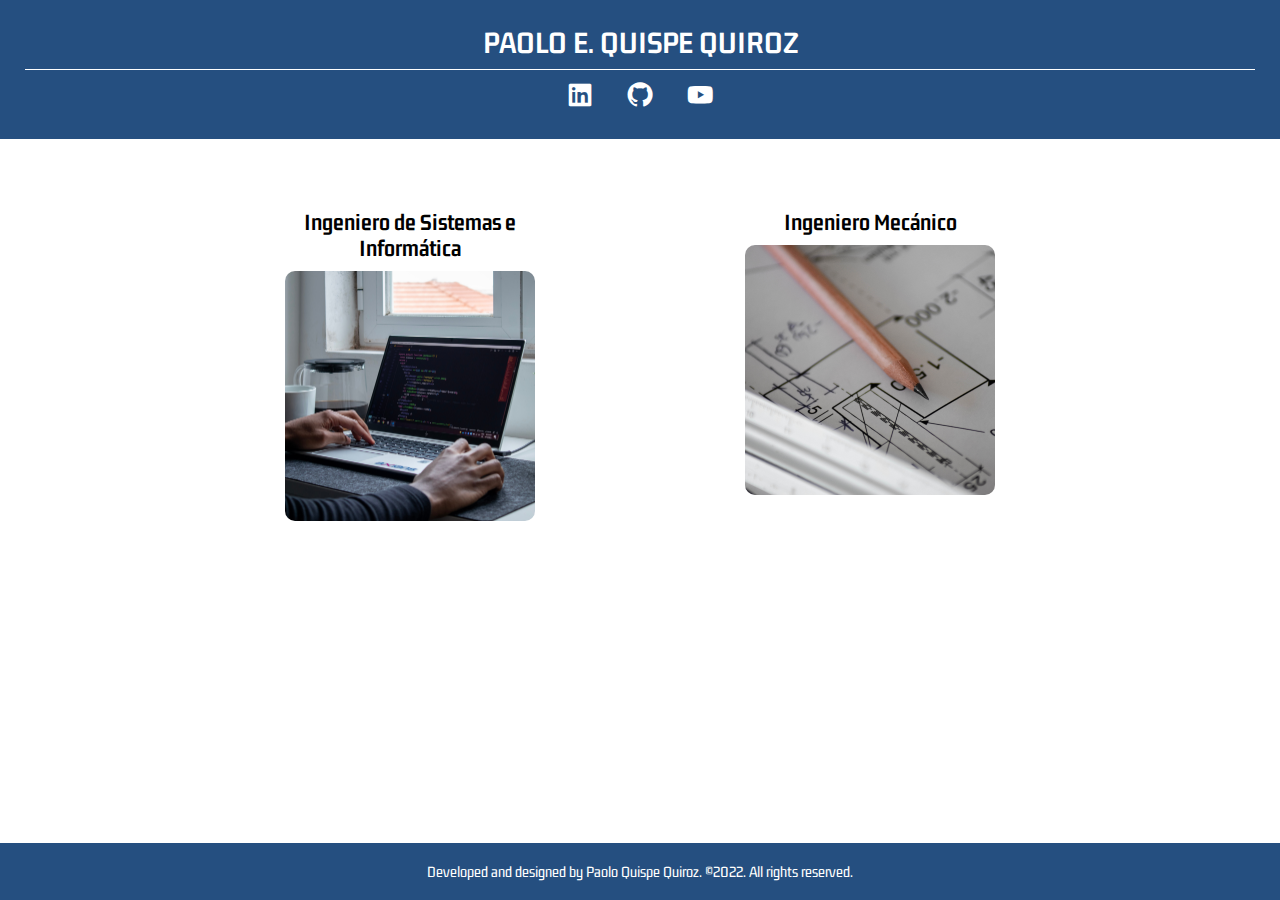
==== index.html @ 3d67b227 "Portafolio sin proyectos" ====
<!DOCTYPE html>
<html lang="es">
<head>
    <meta charset="UTF-8">
    <meta http-equiv="X-UA-Compatible" content="IE=edge">
    <meta name="viewport" content="width=device-width, initial-scale=1.0">
    <title>Paolo E. Quispe Quiroz</title>
    <link rel="stylesheet" href="css/styles.css">
    <link href='https://unpkg.com/boxicons@2.1.4/css/boxicons.min.css' rel='stylesheet'>
</head>
<body>
    <header>
        <div class="encabezado__container">

            <h1 class="encabezado__title">Paolo E. Quispe Quiroz</h1>

            <div class="encabezado__icons">
                <a href="https://www.linkedin.com/in/paolo-emanuel-quispe-quiroz-57698a177/" class="icon linkdin"><i class='bx bxl-linkedin-square' ></i></a>
                <a href="https://github.com/Paoloeq" class="icon github"><i class='bx bxl-github' ></i></a>
                <a href="https://www.youtube.com/channel/UCxuP5U5B2GbrUClDN7UlcFw" class="icon youtube"><i class='bx bxl-youtube' ></i></a>

            </div>
            
        </div>

    </header>

    <main>

        <div class="cards">

            <div class="card frontend">

                <h2 class="puesto">
                    Ingeniero de Sistemas e Informática
                </h2>

                <div class="card__description">
                    <img src="img/frontend.jpg" alt="frontend-img" class="card__content img-card" >
                    <a href="frontend.html" class="card__content text "><p >Lorem ipsum dolor sit amet consectetur adipisicing elit. Facere quae sed adipisci qui temporibus quos voluptates possimus doloremque repudiandae voluptate.</p></a>
                </div>
                
                
            </div>

            <div class="card mechanical">

                <h2 class="puesto">
                    Ingeniero Mecánico
                </h2>

                <div class="card__description">

                    <img src="img/mechanical.jpg" alt="frontend-img" class="card__content img-card" >
                    <a href="#" class="card__content text"><p >Lorem ipsum dolor sit amet consectetur adipisicing elit. Facere quae sed adipisci qui temporibus quos voluptates possimus doloremque repudiandae voluptate.</p></a>
                    
                </div>

            </div>

        </div>
        
    </main>

    <footer>

        <div class="pie__container" >
            Developed and designed by Paolo Quispe Quiroz. ©2022. All rights reserved.
        </div>

    </footer>

</body>

</html>
---- css/styles.css ----
@import url('https://fonts.googleapis.com/css2?family=Gemunu+Libre:wght@300;400;500&family=Raleway:wght@300;400;700&display=swap');

*{
    padding: 0;
    margin: 0;
    box-sizing: border-box;
}

body{
    font-family: 'Gemunu Libre', sans-serif;
}

a{
    text-decoration: none;
}

.encabezado__container{
    width: 100%;
    padding: 25px;
    background-color: #254F80;
    color: white;
    text-align: center;
}

.encabezado__title{
    width: 100%;
    padding-bottom: 10px;
    border-bottom: solid 1px white;
    text-transform: uppercase;

}

.encabezado__icons  {
    display: flex;
    justify-content: space-between ;
    
    font-size: 30px;
    width: 150px;
    margin: 0 auto;
    margin-top: 10px;
}

.icon{
    color: white;
}


.cards{
    padding: 20px;
    width: 800px;
    margin: 40px auto 0;
    display: flex;
    justify-content: space-between;
    
}
.card{
    width: 300px;
    
    text-align: center;
}



.puesto{
    margin: 10px;
}

.pie__container{
    display: flex;
    padding: 20px;
    align-items: center;
    justify-content: center;
    background-color: #254F80 ;
    position: absolute;
    bottom: 0;
    width: 100%;
    color: white;
}

.card__description{
    display: grid;
    grid-template-columns: 300px;
    grid-template-rows: 250px;
    align-items: center;
    
}
.card__content{
    
    grid-column: 1/1;
    grid-row: 1/1;
    margin: 0 auto;
}

.img-card{
    object-fit: cover;
    width: 250px;
    height: 250px;
    border-radius: 10px;
    pointer-events: unset;
}

.text{
    width: 250px;
    height: 250px;
    display: flex;
    opacity: 0;
    align-items: center;
    border-radius: 10px;
    color: white;
    transition: 0.5s;
}


.text:hover{
    opacity: 1;
}

.frontend .text{
    background-color: #254f80a9;
    border: #254F80 solid 4px;
}
.mechanical .text{
    background-color: #257a8086;
    border: #257a80 solid 4px;
}
.datascientist .text{
    background-color: #8025258a;
    border: #802525 solid 4px;
}
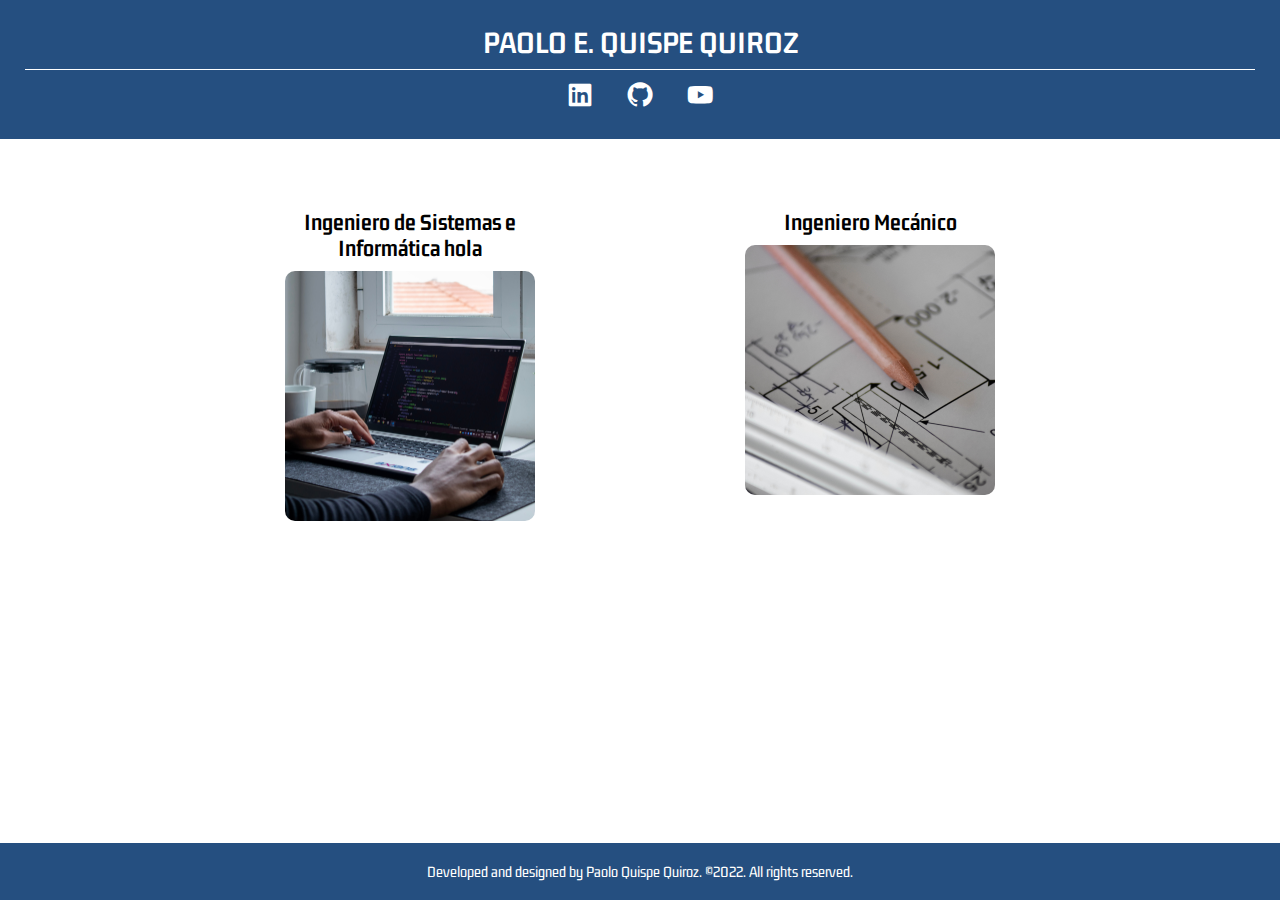
==== commit e908cdf7: "Prueba de modficación" ====
--- a/index.html
+++ b/index.html
@@ -32,7 +32,7 @@
             <div class="card frontend">
 
                 <h2 class="puesto">
-                    Ingeniero de Sistemas e Informática
+                    Ingeniero de Sistemas e Informática hola
                 </h2>
 
                 <div class="card__description">
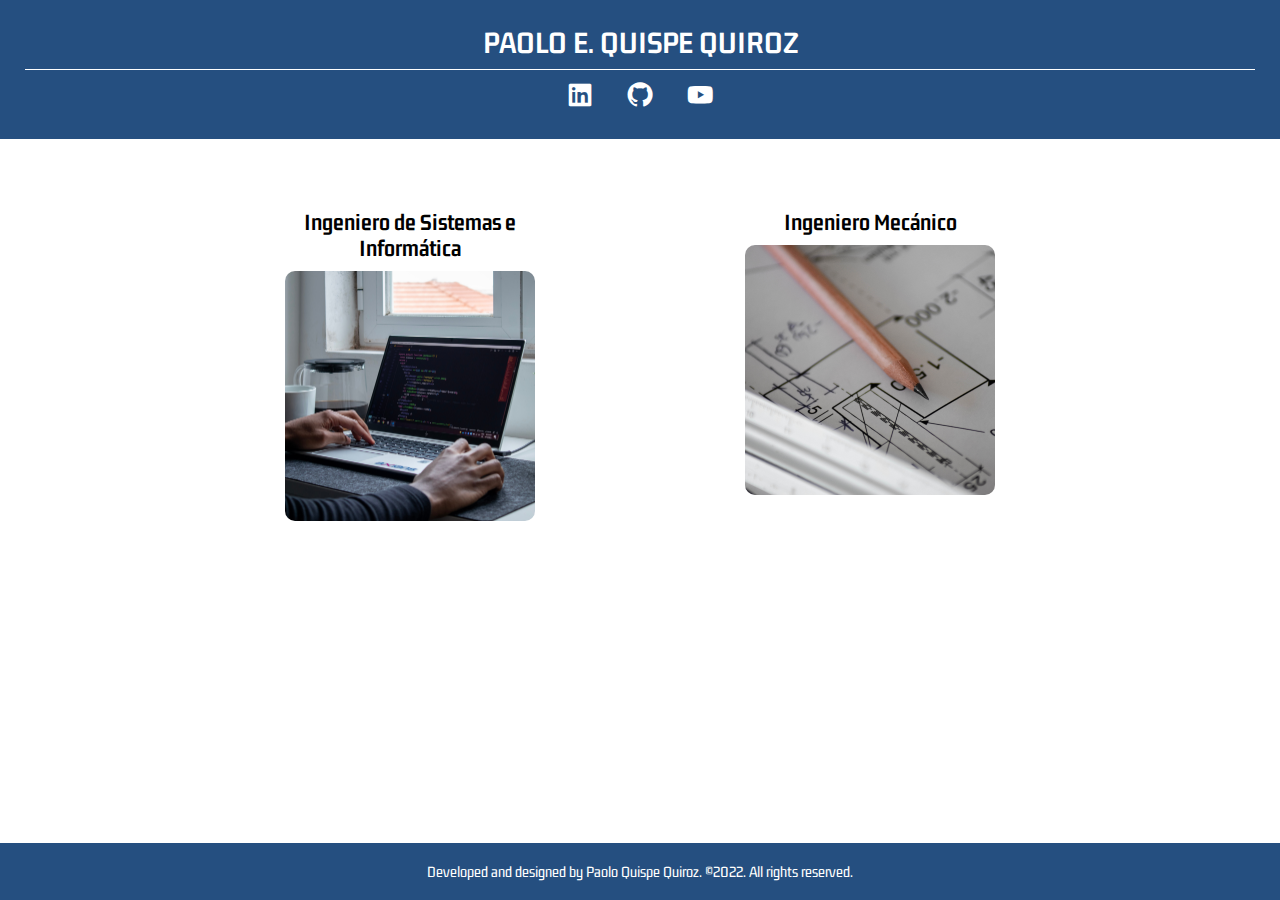
==== commit aa177593: "modificación" ====
--- a/index.html
+++ b/index.html
@@ -32,7 +32,7 @@
             <div class="card frontend">
 
                 <h2 class="puesto">
-                    Ingeniero de Sistemas e Informática hola
+                    Ingeniero de Sistemas e Informática
                 </h2>
 
                 <div class="card__description">
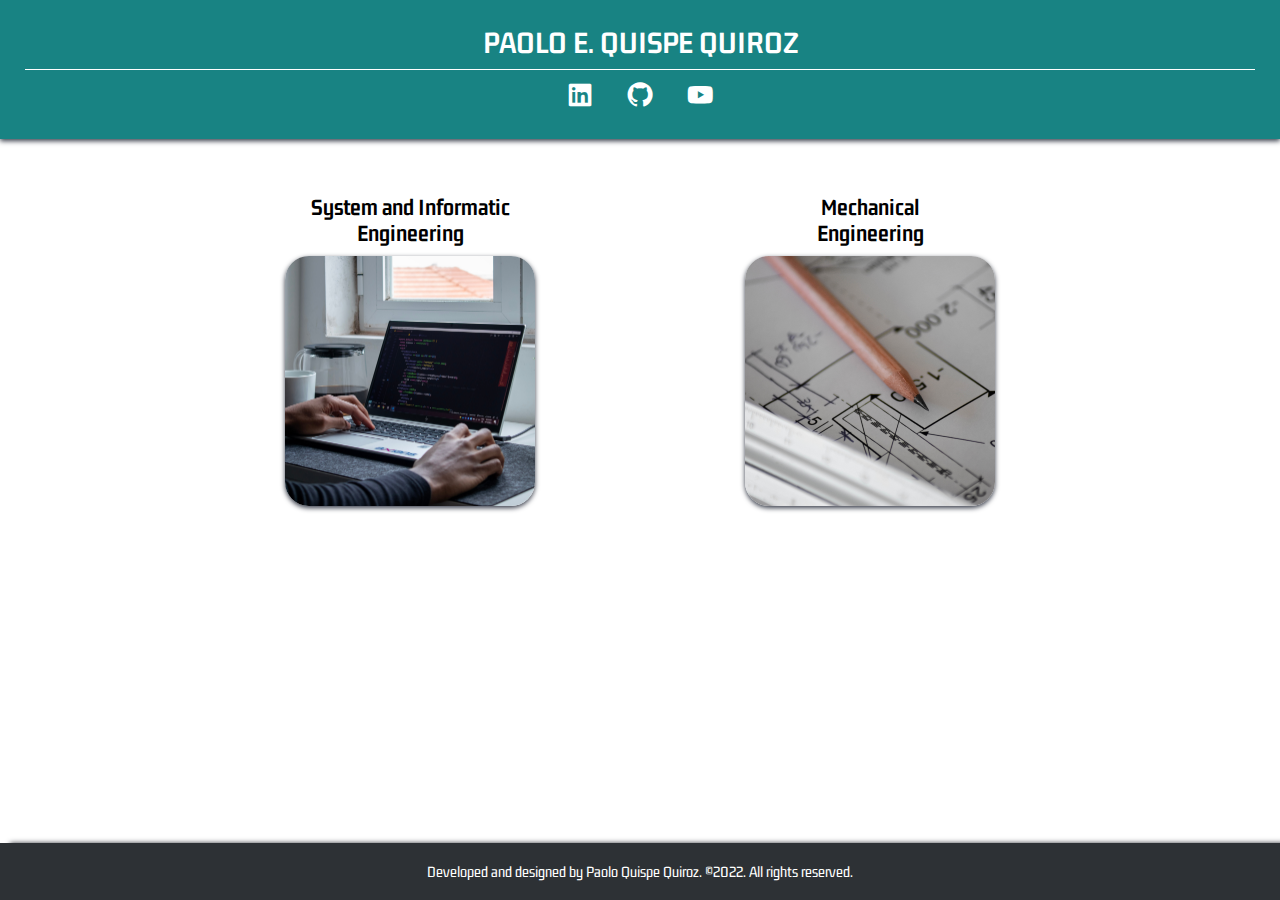
==== commit 8bfa9a68: "mejora en el index" ====
--- a/index.html
+++ b/index.html
@@ -32,12 +32,20 @@
             <div class="card frontend">
 
                 <h2 class="puesto">
-                    Ingeniero de Sistemas e Informática
+                    System and Informatic Engineering
                 </h2>
 
                 <div class="card__description">
                     <img src="img/frontend.jpg" alt="frontend-img" class="card__content img-card" >
-                    <a href="frontend.html" class="card__content text "><p >Lorem ipsum dolor sit amet consectetur adipisicing elit. Facere quae sed adipisci qui temporibus quos voluptates possimus doloremque repudiandae voluptate.</p></a>
+                    <a href="frontend.html" class="card__content text ">
+                        <p>
+                            Place: Universidad Tecnológica del Perú<br>
+                            Grade: Estudent (VI Cicle) 
+                            
+                        </p>
+                        <img src="img/utp-logo.png" class="logo-utp" alt="utp">
+                        
+                    </a>
                 </div>
                 
                 
@@ -46,13 +54,23 @@
             <div class="card mechanical">
 
                 <h2 class="puesto">
-                    Ingeniero Mecánico
+                    Mechanical <br>
+                    Engineering
                 </h2>
 
                 <div class="card__description">
 
                     <img src="img/mechanical.jpg" alt="frontend-img" class="card__content img-card" >
-                    <a href="#" class="card__content text"><p >Lorem ipsum dolor sit amet consectetur adipisicing elit. Facere quae sed adipisci qui temporibus quos voluptates possimus doloremque repudiandae voluptate.</p></a>
+                    <a href="mecanica.html" class="card__content text">
+                        <p>
+                            Place: Universidad Nacional del Santa<br>
+                            Grade: Bachiller <br>
+                            
+                            <img src="img/logo_rojo.png" class="logo-utp" alt="utp">
+                        </p>
+                        
+                        
+                    </a>
                     
                 </div>
 
--- a/css/styles.css
+++ b/css/styles.css
@@ -17,9 +17,10 @@
 .encabezado__container{
     width: 100%;
     padding: 25px;
-    background-color: #254F80;
+    background-color: #188383;
     color: white;
     text-align: center;
+    box-shadow:0px 2px 5px rgb(53, 58, 71);
 }
 
 .encabezado__title{
@@ -27,7 +28,7 @@
     padding-bottom: 10px;
     border-bottom: solid 1px white;
     text-transform: uppercase;
-
+    
 }
 
 .encabezado__icons  {
@@ -48,7 +49,7 @@
 .cards{
     padding: 20px;
     width: 800px;
-    margin: 40px auto 0;
+    margin: 25px auto 0;
     display: flex;
     justify-content: space-between;
     
@@ -70,11 +71,12 @@
     padding: 20px;
     align-items: center;
     justify-content: center;
-    background-color: #254F80 ;
+    background-color: #2d3135;
     position: absolute;
     bottom: 0;
     width: 100%;
     color: white;
+    box-shadow:10px 0px 5px rgb(53, 55, 61);
 }
 
 .card__description{
@@ -82,50 +84,69 @@
     grid-template-columns: 300px;
     grid-template-rows: 250px;
     align-items: center;
-    
+    text-align: center;
 }
 .card__content{
-    
+    text-align: center;
     grid-column: 1/1;
     grid-row: 1/1;
     margin: 0 auto;
+    box-shadow:0px 2px 5px rgb(53, 58, 71);
 }
 
 .img-card{
     object-fit: cover;
     width: 250px;
     height: 250px;
-    border-radius: 10px;
+    border-radius: 24px;
     pointer-events: unset;
 }
 
 .text{
     width: 250px;
     height: 250px;
-    display: flex;
+    padding-top: 80px;
+    display: block;
     opacity: 0;
     align-items: center;
-    border-radius: 10px;
+    border-radius: 28px;
     color: white;
     transition: 0.5s;
+    
 }
 
 
 .text:hover{
     opacity: 1;
+    width: 260px;
+    height: 260px;
 }
 
 .frontend .text{
     background-color: #254f80a9;
-    border: #254F80 solid 4px;
+    border: #254F80 solid 5px;
 }
 .mechanical .text{
     background-color: #257a8086;
-    border: #257a80 solid 4px;
-}
-.datascientist .text{
-    background-color: #8025258a;
-    border: #802525 solid 4px;
+    border: #257a80 solid 5px;
 }
 
 
+.logo-utp{
+    width: 40%;
+    margin-top: 10px;
+}
+
+.bx-search-alt-2{
+
+    font-size: 25px;
+    position: relative;
+    top:10px;
+    
+    display: block;
+    transition: 0.5s;
+}
+
+.bx-search-alt-2:hover{
+    font-size: 40px;
+}